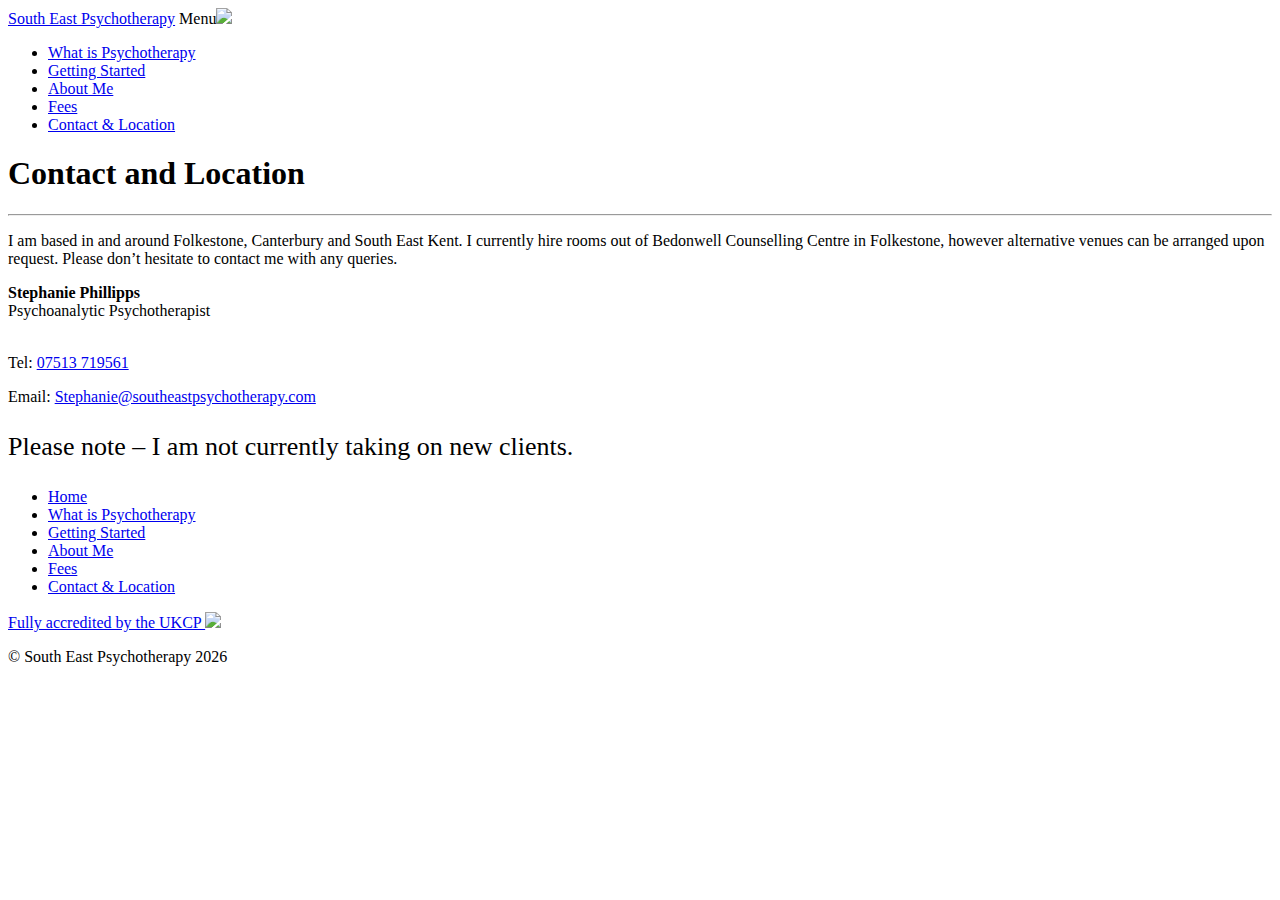
==== contact-and-location/index.html @ 12084e78 "Update index.html" ====
<!DOCTYPE html>
<!--[if IE 8]><html lang="en-US" class="ie8"><![endif]-->
<!--[if lte IE 9]><html lang="en-US" class="ie9"><![endif]-->
<html lang="en-US">
    <head>
        <meta charset="UTF-8">
        <meta http-equiv="X-UA-Compatible" content="IE=edge,chrome=1">
        <meta name="viewport" content="width=device-width, initial-scale=1.0">
        <link rel="dns-prefetch" href="//google-analytics.com">
        <link rel="stylesheet" href="/wp-content/themes/sep-lighthouse/style.css?1506001232">

        <title>Counselling in Folkestone - South East Psychotherapy</title>
<!-- Jetpack Site Verification Tags -->
<meta name="google-site-verification" content="tJe6cFLKb7fZjseI6x4PwsfiQ2zso7noirpPv38VRVA" />

<!-- This site is optimized with the Yoast SEO plugin v12.2 - https://yoast.com/wordpress/plugins/seo/ -->
<meta name="robots" content="max-snippet:-1, max-image-preview:large, max-video-preview:-1"/>
<link rel="canonical" href="/contact-and-location/" />
<meta property="og:locale" content="en_US" />
<meta property="og:type" content="article" />
<meta property="og:title" content="Counselling in Folkestone - South East Psychotherapy" />
<meta property="og:description" content="I am based in and around Folkestone, Canterbury and South East Kent. I currently hire rooms out of Bedonwell Counselling Centre in Folkestone, however alternative venues can be arranged upon request. Please don&#8217;t hesitate to contact me with any queries. Please note &#8211; I am not currently taking on new clients." />
<meta property="og:url" content="http://southeastpsychotherapy.com/contact-and-location/" />
<meta property="og:site_name" content="South East Psychotherapy" />
<meta name="twitter:card" content="summary" />
<meta name="twitter:description" content="I am based in and around Folkestone, Canterbury and South East Kent. I currently hire rooms out of Bedonwell Counselling Centre in Folkestone, however alternative venues can be arranged upon request. Please don&#8217;t hesitate to contact me with any queries. Please note &#8211; I am not currently taking on new clients." />
<meta name="twitter:title" content="Counselling in Folkestone - South East Psychotherapy" />
<script type='application/ld+json' class='yoast-schema-graph yoast-schema-graph--main'>{"@context":"https://schema.org","@graph":[{"@type":"WebSite","@id":"http://southeastpsychotherapy.com/#website","url":"http://southeastpsychotherapy.com/","name":"South East Psychotherapy","publisher":{"@id":"http://southeastpsychotherapy.com/#/schema/person/2433742c7b349a3581b1af59f7a4524e"},"potentialAction":{"@type":"SearchAction","target":"http://southeastpsychotherapy.com/?s={search_term_string}","query-input":"required name=search_term_string"}},{"@type":"WebPage","@id":"http://southeastpsychotherapy.com/contact-and-location/#webpage","url":"http://southeastpsychotherapy.com/contact-and-location/","inLanguage":"en-US","name":"Counselling in Folkestone - South East Psychotherapy","isPartOf":{"@id":"http://southeastpsychotherapy.com/#website"},"datePublished":"2016-11-21T19:07:49+00:00","dateModified":"2019-11-12T16:53:12+00:00"}]}</script>
<!-- / Yoast SEO plugin. -->

<link rel='dns-prefetch' href='//s0.wp.com' />
<link rel='dns-prefetch' href='//ajax.googleapis.com' />
<link rel='dns-prefetch' href='//s.w.org' />
<link rel='stylesheet' id='wp-block-library-css'  href='/wp-includes/css/dist/block-library/style.min.css?ver=5.2.4' type='text/css' media='all' />
<link rel='stylesheet' id='jetpack_css-css'  href='/wp-content/plugins/jetpack/css/jetpack.css?ver=7.8' type='text/css' media='all' />
<link rel='https://api.w.org/' href='/wp-json/' />
<link rel="alternate" type="application/json+oembed" href="/wp-json/oembed/1.0/embed?url=http%3A%2F%2F%2Fcontact-and-location%2F" />
<link rel="alternate" type="text/xml+oembed" href="/wp-json/oembed/1.0/embed?url=http%3A%2F%2F%2Fcontact-and-location%2F&#038;format=xml" />

<link rel='dns-prefetch' href='//v0.wordpress.com'/>
<link rel='dns-prefetch' href='//i0.wp.com'/>
<link rel='dns-prefetch' href='//i1.wp.com'/>
<link rel='dns-prefetch' href='//i2.wp.com'/>
<style type='text/css'>img#wpstats{display:none}</style><link rel="icon" href="https://i2.wp.com/southeastpsychotherapy.com/wp-content/uploads/2017/09/super-simple.png?fit=32%2C32" sizes="32x32" />
<link rel="icon" href="https://i2.wp.com/southeastpsychotherapy.com/wp-content/uploads/2017/09/super-simple.png?fit=192%2C192" sizes="192x192" />
<link rel="apple-touch-icon-precomposed" href="https://i2.wp.com/southeastpsychotherapy.com/wp-content/uploads/2017/09/super-simple.png?fit=180%2C180" />
<meta name="msapplication-TileImage" content="https://i2.wp.com/southeastpsychotherapy.com/wp-content/uploads/2017/09/super-simple.png?fit=270%2C270" />
        <!--[if lt IE 10]>
        <script src="//cdnjs.cloudflare.com/ajax/libs/placeholders/3.0.2/placeholders.min.js"></script>
        <![endif]-->
        <!--[if lt IE 9]>
        <script src="//cdnjs.cloudflare.com/ajax/libs/livingston-css3-mediaqueries-js/1.0.0/css3-mediaqueries.min.js"></script>
        <script src="//cdnjs.cloudflare.com/ajax/libs/html5shiv/3.7.3/html5shiv.js"></script>
        <script src="//cdnjs.cloudflare.com/ajax/libs/selectivizr/1.0.2/selectivizr-min.js"></script>
        <![endif]-->


    </head>
    <body class="page-template page-template-templates page-template-central page-template-templatescentral-php page page-id-11">



<header class="header" role="banner">

    <a href="/" class="logo" rel="home">South East Psychotherapy</a>

    <span class="menu-button" id="menu-button"  >Menu<img src="/wp-content/themes/sep-lighthouse/assets/images/menu.svg"></span>
      <ul class="main-nav"><li id="menu-item-117" class="menu-item menu-item-type-post_type menu-item-object-page menu-item-117"><a href="/what-is-psychotherapy/">What is Psychotherapy</a></li>
<li id="menu-item-116" class="menu-item menu-item-type-post_type menu-item-object-page menu-item-116"><a href="/getting-started/">Getting Started</a></li>
<li id="menu-item-118" class="menu-item menu-item-type-post_type menu-item-object-page menu-item-118"><a href="/about-stephanie-phillipps/">About Me</a></li>
<li id="menu-item-13" class="menu-item menu-item-type-post_type menu-item-object-page menu-item-13"><a href="/fees/">Fees</a></li>
<li id="menu-item-12" class="menu-item menu-item-type-post_type menu-item-object-page current-menu-item page_item page-item-11 current_page_item menu-item-12"><a href="/contact-and-location/" aria-current="page">Contact &#038; Location</a></li>
</ul>
  </header>

<main class="main" role="main">    
<header class="wrap">
    <h1> Contact and Location </h1>
        
    <hr />
</header>  
      

    <div class="text wrap">
        <p>I am based in and around Folkestone, Canterbury and South East Kent. I currently hire rooms out of Bedonwell Counselling Centre in Folkestone, however alternative venues can be arranged upon request. Please don&#8217;t hesitate to contact me with any queries.<br /></p>
<div>
<div><strong>Stephanie Phillipps</strong></div>
<div>Psychoanalytic Psychotherapist</div>
<div><br />
<p>Tel: <a href="tel:07513 719561">07513 719561</a></p>
</div>
<div>Email: <a href="mailto:Stephanie@southeastpsychotherapy.com">Stephanie@southeastpsychotherapy.com</a></div>
</div>
<p></p>


<p style="font-size:26px">Please note &#8211;  I am not currently taking on new clients.</p>



<p></p>
    </div>
    

    

</main>
        <footer class="footerwrap">
            <div class="footer wrap">
                <ul class="footer-nav"><li id="menu-item-119" class="menu-item menu-item-type-post_type menu-item-object-page menu-item-home menu-item-119"><a href="/">Home</a></li>
<li id="menu-item-124" class="menu-item menu-item-type-post_type menu-item-object-page menu-item-124"><a href="/what-is-psychotherapy/">What is Psychotherapy</a></li>
<li id="menu-item-123" class="menu-item menu-item-type-post_type menu-item-object-page menu-item-123"><a href="/getting-started/">Getting Started</a></li>
<li id="menu-item-120" class="menu-item menu-item-type-post_type menu-item-object-page menu-item-120"><a href="/about-stephanie-phillipps/">About Me</a></li>
<li id="menu-item-122" class="menu-item menu-item-type-post_type menu-item-object-page menu-item-122"><a href="/fees/">Fees</a></li>
<li id="menu-item-121" class="menu-item menu-item-type-post_type menu-item-object-page current-menu-item page_item page-item-11 current_page_item menu-item-121"><a href="/contact-and-location/" aria-current="page">Contact &#038; Location</a></li>
</ul>                <a class="ukcp-logo" href="https://www.psychotherapy.org.uk/" target="_blank">
                    Fully accredited by the UKCP
                    <img  src="/wp-content/themes/sep-lighthouse/img/ukcpLogo.png">
                </a>

                <p class="copyright">&copy; South East Psychotherapy <script>document.write(new Date().getFullYear())</script></p>
            </div>
        </footer>

        <script>
        	(function(i,s,o,g,r,a,m){i['GoogleAnalyticsObject']=r;i[r]=i[r]||function(){
        		(i[r].q=i[r].q||[]).push(arguments)},i[r].l=1*new Date();a=s.createElement(o),
        		m=s.getElementsByTagName(o)[0];a.async=1;a.src=g;m.parentNode.insertBefore(a,m)
        	})(window,document,'script','https://www.google-analytics.com/analytics.js','ga');

        	ga('create', 'UA-56327461-4', 'auto');
        	ga('send', 'pageview');

        </script>
        <script type='text/javascript' src='/wp-includes/js/dist/vendor/wp-polyfill.min.js?ver=7.0.0'></script>
<script type='text/javascript'>
( 'fetch' in window ) || document.write( '<script src="http://southeastpsychotherapy.com/wp-includes/js/dist/vendor/wp-polyfill-fetch.min.js?ver=3.0.0"></scr' + 'ipt>' );( document.contains ) || document.write( '<script src="http://southeastpsychotherapy.com/wp-includes/js/dist/vendor/wp-polyfill-node-contains.min.js?ver=3.26.0-0"></scr' + 'ipt>' );( window.FormData && window.FormData.prototype.keys ) || document.write( '<script src="http://southeastpsychotherapy.com/wp-includes/js/dist/vendor/wp-polyfill-formdata.min.js?ver=3.0.12"></scr' + 'ipt>' );( Element.prototype.matches && Element.prototype.closest ) || document.write( '<script src="http://southeastpsychotherapy.com/wp-includes/js/dist/vendor/wp-polyfill-element-closest.min.js?ver=2.0.2"></scr' + 'ipt>' );
</script>
<script type='text/javascript' src='/wp-includes/js/dist/dom-ready.min.js?ver=2.2.0'></script>
<script type='text/javascript' src='/wp-content/plugins/jetpack/_inc/build/photon/photon.min.js?ver=20190901'></script>
<script type='text/javascript' src='https://s0.wp.com/wp-content/js/devicepx-jetpack.js?ver=201946'></script>
<script type='text/javascript' src='//ajax.googleapis.com/ajax/libs/jquery/1.11.3/jquery.min.js?ver=1.11.3'></script>
<script type='text/javascript' src='/wp-content/themes/sep-lighthouse/assets/js/nav.js?1506001261'></script>
<script type='text/javascript' src='/wp-includes/js/wp-embed.min.js?ver=5.2.4'></script>
<script type='text/javascript' src='https://stats.wp.com/e-201946.js' async='async' defer='defer'></script>
<script type='text/javascript'>
	_stq = window._stq || [];
	_stq.push([ 'view', {v:'ext',j:'1:7.8',blog:'127962230',post:'11',tz:'0',srv:'southeastpsychotherapy.com'} ]);
	_stq.push([ 'clickTrackerInit', '127962230', '11' ]);
</script>
    </body>
</html>
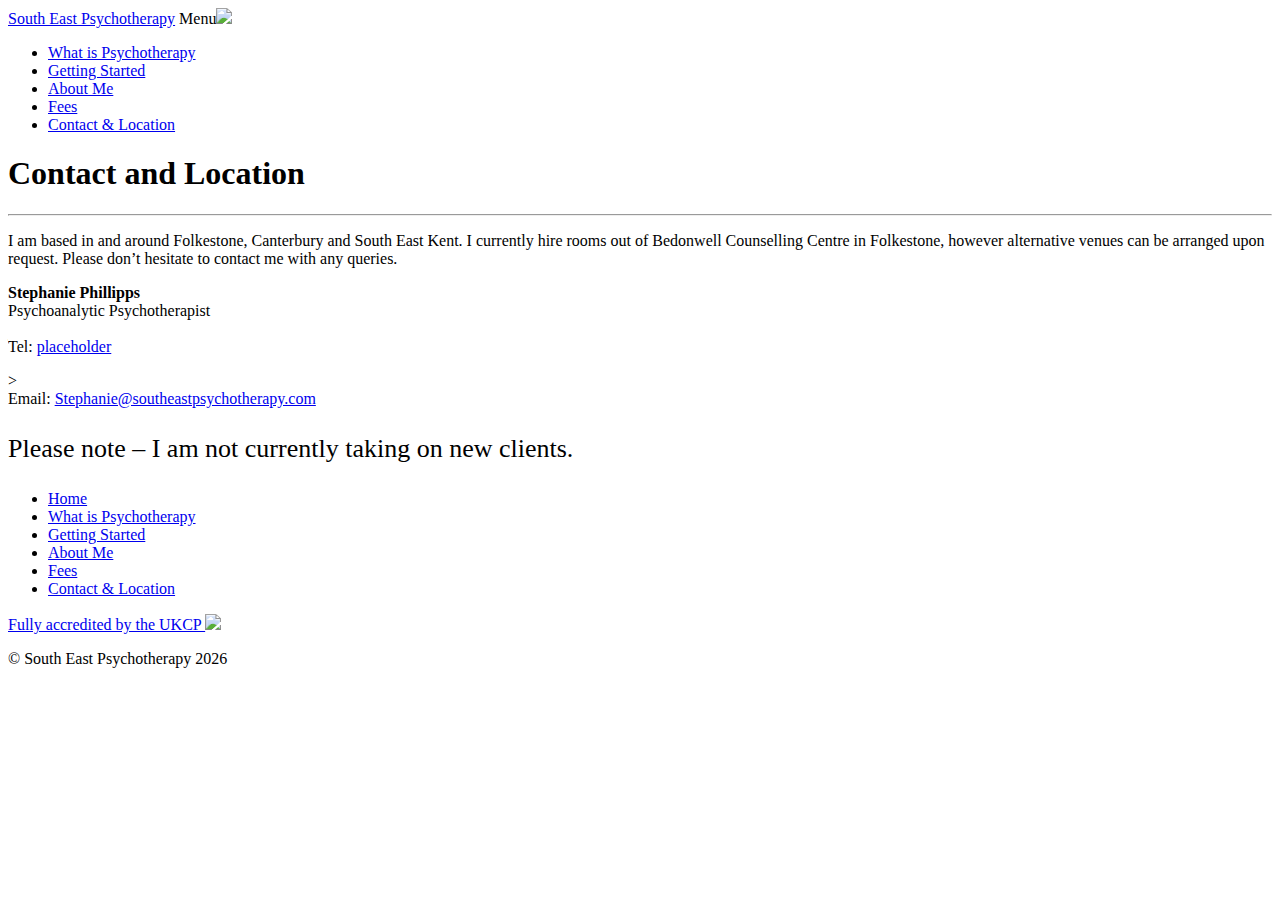
==== commit 9681bd15: "Update index.html" ====
--- a/contact-and-location/index.html
+++ b/contact-and-location/index.html
@@ -87,7 +87,7 @@
 <div><strong>Stephanie Phillipps</strong></div>
 <div>Psychoanalytic Psychotherapist</div>
 <div><br />
-<p>Tel: <a href="tel:07513 719561">07513 719561</a></p>
+<! <p>Tel: <a href="tel:placeholder">placeholder</a></p>>
 </div>
 <div>Email: <a href="mailto:Stephanie@southeastpsychotherapy.com">Stephanie@southeastpsychotherapy.com</a></div>
 </div>
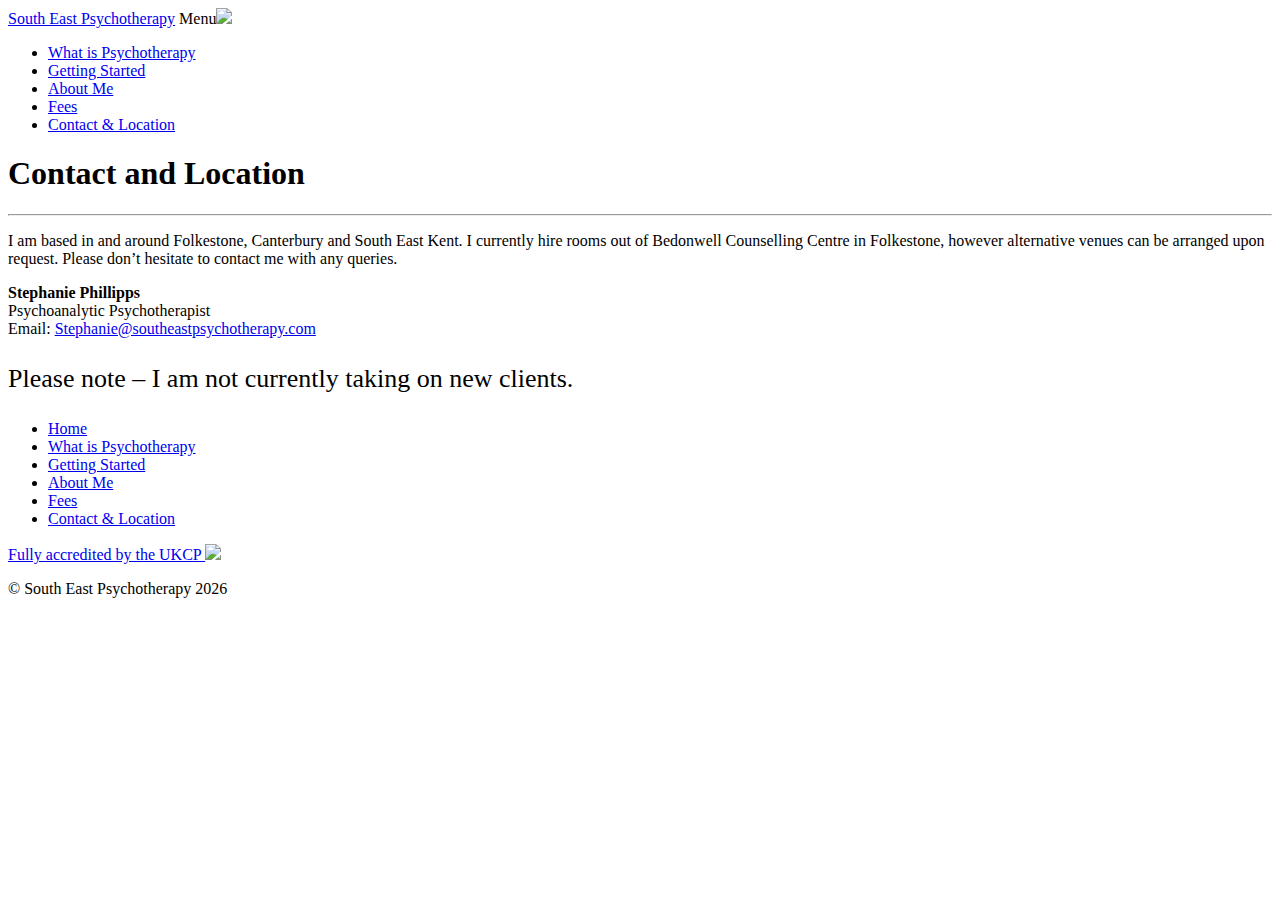
==== commit 8f4c0bcf: "Update index.html" ====
--- a/contact-and-location/index.html
+++ b/contact-and-location/index.html
@@ -86,9 +86,9 @@
 <div>
 <div><strong>Stephanie Phillipps</strong></div>
 <div>Psychoanalytic Psychotherapist</div>
-<div><br />
-<! <p>Tel: <a href="tel:placeholder">placeholder</a></p>>
-</div>
+<!-- <div><br />
+<p>Tel: <a href="tel:placeholder">placeholder</a></p>
+</div> -->
 <div>Email: <a href="mailto:Stephanie@southeastpsychotherapy.com">Stephanie@southeastpsychotherapy.com</a></div>
 </div>
 <p></p>
